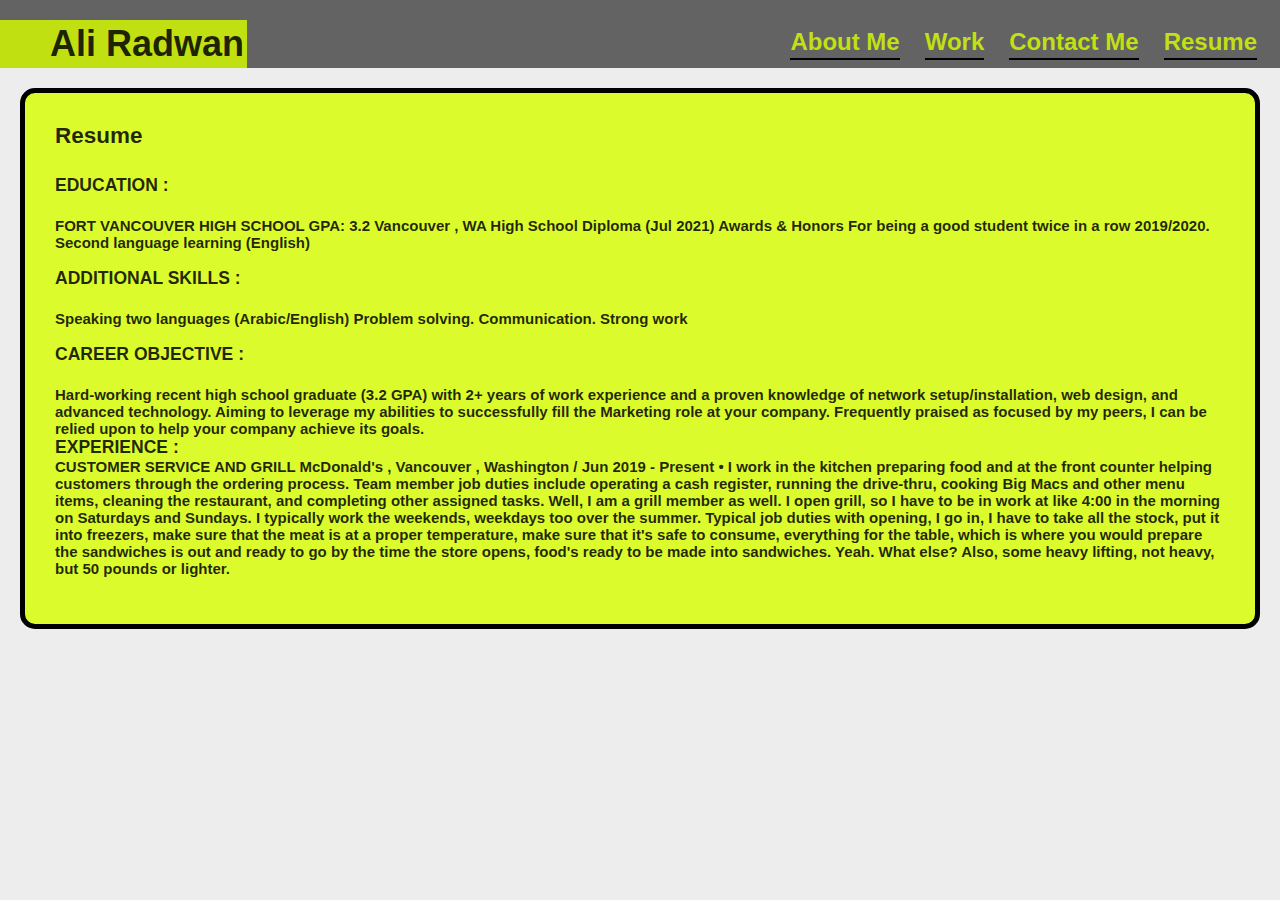
==== resume.html @ 6fbd46f7 "first commit" ====
<!DOCTYPE html>
<html lang="en">
    <head>
        <meta charset="UTF-8"/>
        <meta name="viewport" content="width=device-width, initial-scale=1.0" />
        <title>Ali Radwan Portfolio :resume</title>
        <link rel ="stylesheet" href="./Assets/css/style.css">
    </head>
    <body>
        <!--Header-->
        <header>
          <section class="head">
            <h1>Ali Radwan</h1>
            <nav>
                <!--Unordered list elements-->
                <ul>
                    <!--List item elements-->
                    <li>
                        <a href="./index.html#about-me">About Me</a>   
                    </li>
                    <li>
                        <a href="./index.html#work">Work</a>   
                    </li>
                    <li>
                        <a href="./index.html#contact-me">Contact Me</a>   
                    </li>
                    <li>
                        <a href="./resume.html">Resume</a>   
                    </li>                    
                </ul>
            </nav>
            </section>
        </header>

        <section class="resume">
            <h2>Resume</br></br></h2>
            <p>
              <h3>EDUCATION : </br></br></h3>
              FORT VANCOUVER HIGH SCHOOL GPA: 3.2 Vancouver , WA
              High School Diploma (Jul 2021) Awards & Honors For being a good student twice
              in a row 2019/2020. Second language learning (English)</br></br>
            </p>
            <p>
                <h3>ADDITIONAL SKILLS : </br></br></h3>
                Speaking two languages (Arabic/English) Problem solving. Communication. Strong work
                </br></br> 
            </p>
            <p>
                <h3>CAREER OBJECTIVE : </br></br></h3>
                Hard-working recent high school graduate (3.2 GPA) with 2+ years of work experience and a proven knowledge of network setup/installation, web design, and advanced technology. Aiming to leverage my abilities to successfully fill the Marketing role at your company. Frequently praised as focused by my peers, I can be relied upon to help your company achieve its goals.
            </pr></pr>

            <h3>EXPERIENCE : </br></h3>
            CUSTOMER SERVICE AND GRILL
            McDonald's , Vancouver , Washington / Jun 2019 - Present
            • I work in the kitchen preparing food and at the front counter helping customers through the ordering process. Team member job duties include operating a cash register, running the drive-thru, cooking Big Macs and other menu items, cleaning the restaurant, and completing other assigned tasks. Well, I am a grill member as well. I open grill, so I have to be in work at like 4:00 in the morning on Saturdays and Sundays. I typically work the weekends, weekdays too over the summer. Typical job duties with opening, I go in, I have to take all the stock, put it into freezers, make sure that the meat is at a proper temperature, make sure that it's safe to consume, everything for the table, which is where you would prepare the sandwiches is out and ready to go by the time the store opens, food's ready to be made into sandwiches. Yeah. What else? Also, some heavy lifting, not heavy, but 50 pounds or lighter.</br></br>
              
            </p>
        </section>
    </body>
    </html>
---- Assets/css/style.css ----
:root {
  --header: rgba(216, 254, 0, 0.81);
  --title: #000000d7;
  --border: rgb(0, 0, 0);
}

* {
  box-sizing: border-box;
  margin: 0;
  padding: 0;
}
/* apply styles to <body> */
body {
  color: var(--border);
  font-family: "Trebuchet MS", "Lucida Sans Unicode", "Lucida Grande",
    "Lucida Sans", Arial, sans-serif;
  background-color: #ededed;
}

.head {
  padding-top: 20px;
  font-family: "Trebuchet MS", "Lucida Sans Unicode", "Lucida Grande",
    "Lucida Sans", Arial, sans-serif;
  background-color: #494a49d7;
  display: flex;
  justify-content: space-between;
  position: sticky;
  overflow: hidden;
  flex-wrap: wrap;
}

section h1 {
  display: flex;
  align-items: center;
  background-color: var(--header);
  color: var(--title);
  font-weight: bold;
  font-size: 36px;
  margin: 0px;
  padding: 3px 3px 3px 50px;
}

header nav {
  margin-right: 20px;
  font-family: "Gill Sans", "Gill Sans MT", Calibri, "Trebuchet MS", sans-serif;
  font-size: 24px;
  display: flex;
  justify-content: flex-end;
}

header nav ul {
  display: flex;
  flex-wrap: wrap;
  justify-content: space-between;
  align-items: center;
  list-style: none;
  padding: 3px 3px 3px 50px;
}

header nav ul li {
  display: inline-block;
  margin-left: 25px;
  border-bottom: 2px solid;
  padding-bottom: 2px;
}

header nav ul li a {
  color: var(--header);
  cursor: pointer;
  text-decoration: none;
  font-weight: 600;
}

/*apply style to hero image*/
.hero {
  height: 300px;
  background-image: url(../images/wooden\ android-iphone-desktop-hd-backgrounds-wallpapers-1080p-4k-8vr6o.jpg);
  background-size: cover;
  background-position: center;
  flex-wrap: wrap;
  position: relative;
}

/*Add employees photo*/

#Ali {
  height: 250px;
  padding: 10px;
  border-radius: 20%;
  position: absolute;
  top: 25px;
  left: 50px;
  border: 5px solid var(--border);
  background-color: var(--header);
}

#subtitle {
  position: absolute;
  right: 100px;
  bottom: 50px;
  padding: 10px;
  border: solid 5px var(--border);
  border-radius: 10px;
  color: var(--title);
  background-color: var(--header);
  font-size: 26px;
  font-weight: bold;
}

.title {
  font-family: "Trebuchet MS", "Lucida Sans Unicode", "Lucida Grande",
    "Lucida Sans", Arial, sans-serif;
  position: absolute;
  margin-left: 5px;
  margin-top: -30%;
  font-size: 20px;
  font-style: italic;
  font-weight: bold;
  padding: 10px;
  color: var(--title);
  border: solid 5px var(--border);
  background-color: var(--header);
}

/*Work section style*/
.about {
  display: flex;
  flex-wrap: wrap;
  justify-content: space-between;
  margin: 90px 50px;
  width: 85%;
  align-items: center;
}

.flex {
  display: flex;
  justify-content: left;
}

.section-title {
  font-size: 35px;
  font-family: cursive;
  color: var(--title);
  margin: 20px;
  width: 60%;
  border: 5px solid var(--border);
  background-color: var(--header);
  font-weight: bold;
  padding: 10px;
  border-radius: 8px;
}

.step-info {
  flex: 2 20%;
  display: flex;
  flex-wrap: wrap;
  align-items: center;
}

.border1 {
  border-right: 5px solid var(--border);
  height: 200px;
  flex: 2 1%;
}

.step-text {
  flex: 25;
}

.step-text p {
  color: var(--title);
  font-size: 26px;
  text-align: left;
  line-height: 1.3;
  margin-left: 30px;
  width: 100%;
  background-color: var(--header);
  border: solid 5px var(--border);
  padding: 30px;
  border-radius: 15px;
}

.border2 {
  border-right: 5px solid var(--border);
  height: 500px;
  flex: 2 5%;
}

/*About section style*/

.border3 {
  border-right: 5px solid var(--border);
  height: 150px;
  flex: 2 5%;
}

.contact-info {
  flex: 150;
}

.contact-info ul {
  display: flex;
  flex-wrap: wrap;
  justify-content: space-between;
  align-items: left;
  list-style: none;
  margin-left: 50px;
  width: 100%;
  font-size: 26px;
}

.contact-info ul li a :hover {
  margin: 0 30px;
  font-size: 18px;
  color: var(--title);
  text-decoration: none;
  border-bottom: 3px solid var(--border);
  padding-bottom: 2px;
}

.container {
  display: flex;
  justify-content: space-between;
  align-items: center;
  margin-left: 15px;
  width: 80%;
  flex: 80;
}

.items {
  display: grid;
  grid-template-columns: repeat(4, 1fr);
  grid-template-rows: repeat(5, 10vw);
  grid-gap: 15px;
  margin-left: 30px;
}

.item_img {
  position: relative;
  width: 200%;
  height: 150%;
  object-fit: cover;
  border: solid 5px var(--border);
}

.item-1 {
  grid-column-start: 1;
  grid-column-end: 3;
  grid-row-start: 2;
  grid-row-end: 4;
  position: relative;
}

.resume {
  color: var(--title);
  font-size: 15px;
  background-color: var(--header);
  border: solid 5px var(--border);
  padding: 30px;
  border-radius: 15px;
  font-weight: bold;
  margin: 20px;
}

/*Code for media query*/

@media screen and (max-width: 980px) {
  .head {
    padding-bottom: 10px;
    justify-content: center;
  }

  section h1 {
    width: 100%;
    justify-content: center;
  }

  header nav ul {
    margin-top: 20px;
    width: 100%;
    justify-content: center;
    flex-direction: row;
    line-height: 1.5;
  }

  header nav ul li a {
    font-size: 16px;
    font-weight: bold;
  }

  .hero {
    background-size: cover;
  }

  figure img {
    display: flex;
    justify-content: flex-end;
    height: 180px;
  }

  .border1 {
    height: 350px;
  }

  .border2 {
    height: 280px;
  }
  .container {
    width: 100%;
  }
  .contact-info ul {
    width: 100%;
    justify-content: left;
    flex-direction: column;
  }

  .contact-info ul li a {
    font-size: 18px;
    line-height: 2;
    font-weight: bold;
  }

  .border3 {
    height: 180px;
  }

  figcaption {
    margin-left: 5px;
    margin-top: -45%;
    font-size: 5px;
  }
}
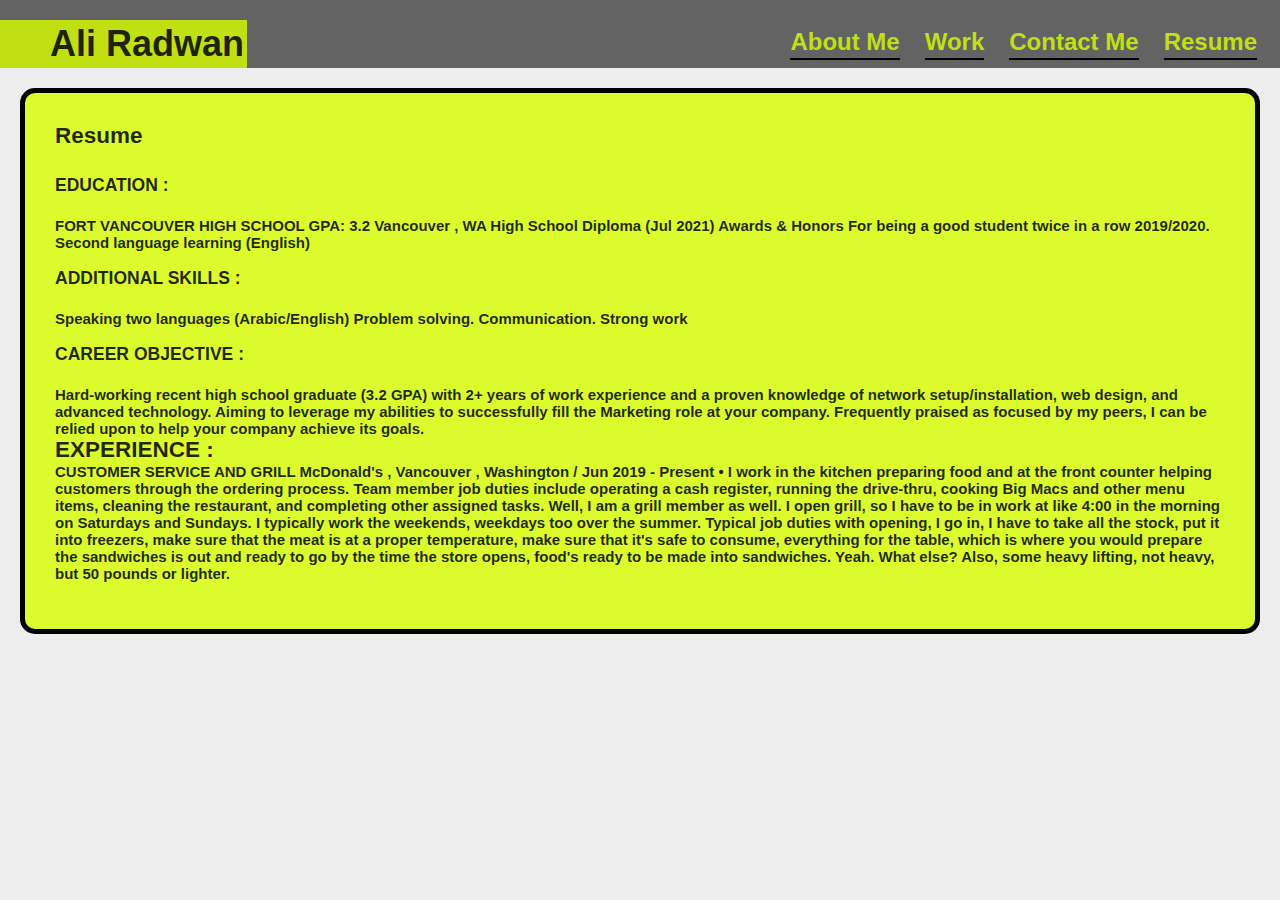
==== commit be155aa5: "resume added" ====
--- a/resume.html
+++ b/resume.html
@@ -50,7 +50,7 @@
                 Hard-working recent high school graduate (3.2 GPA) with 2+ years of work experience and a proven knowledge of network setup/installation, web design, and advanced technology. Aiming to leverage my abilities to successfully fill the Marketing role at your company. Frequently praised as focused by my peers, I can be relied upon to help your company achieve its goals.
             </pr></pr>
 
-            <h3>EXPERIENCE : </br></h3>
+            <h2>EXPERIENCE : </br></h2>
             CUSTOMER SERVICE AND GRILL
             McDonald's , Vancouver , Washington / Jun 2019 - Present
             • I work in the kitchen preparing food and at the front counter helping customers through the ordering process. Team member job duties include operating a cash register, running the drive-thru, cooking Big Macs and other menu items, cleaning the restaurant, and completing other assigned tasks. Well, I am a grill member as well. I open grill, so I have to be in work at like 4:00 in the morning on Saturdays and Sundays. I typically work the weekends, weekdays too over the summer. Typical job duties with opening, I go in, I have to take all the stock, put it into freezers, make sure that the meat is at a proper temperature, make sure that it's safe to consume, everything for the table, which is where you would prepare the sandwiches is out and ready to go by the time the store opens, food's ready to be made into sandwiches. Yeah. What else? Also, some heavy lifting, not heavy, but 50 pounds or lighter.</br></br>
